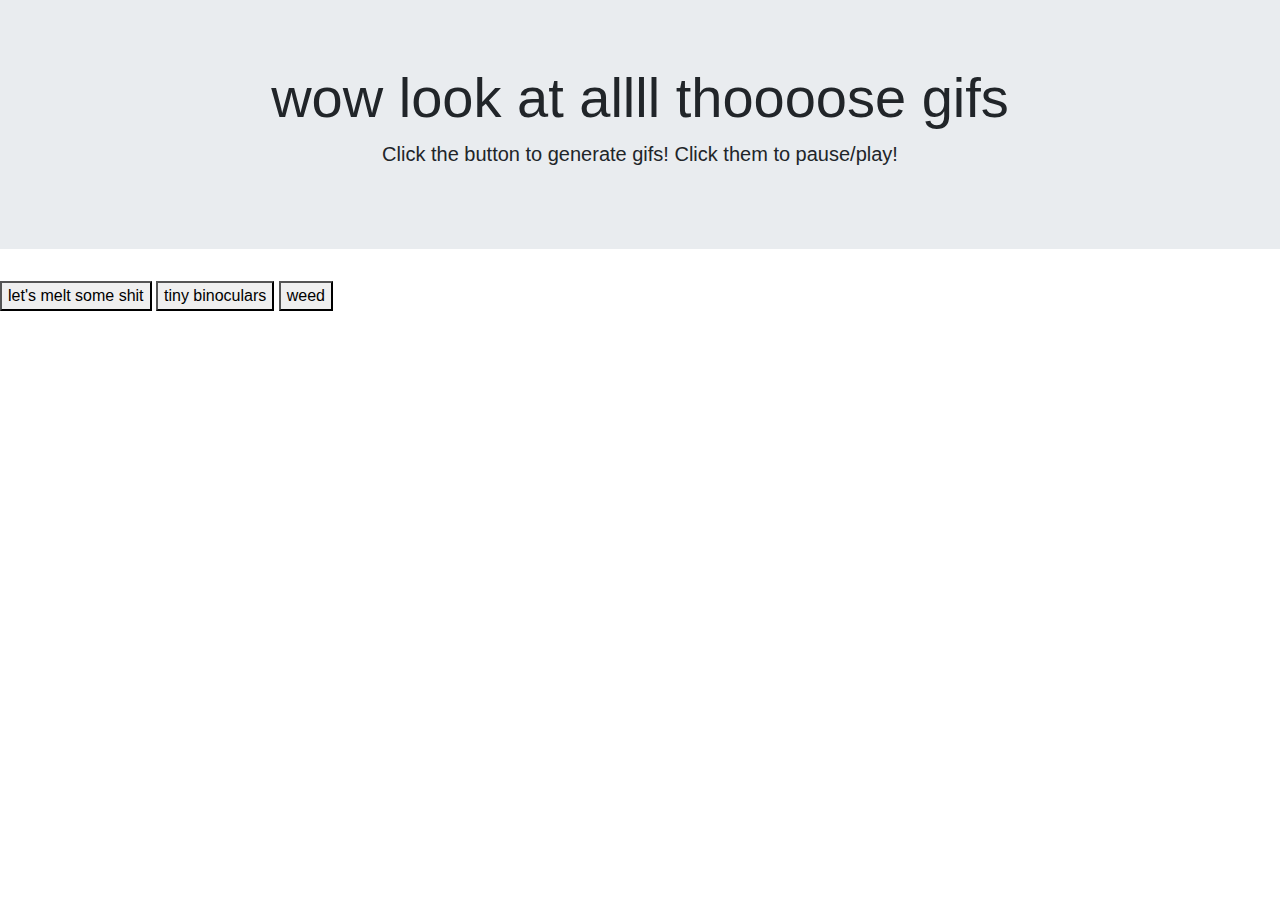
==== index.html @ c78606b8 "pause/play commit" ====
<!DOCTYPE html>
<html>
<head>
    <meta charset="utf-8">
    <meta http-equiv="X-UA-Compatible" content="IE=edge">
    <title>Page Title</title>
    <meta name="viewport" content="width=device-width, initial-scale=1">
    <link rel="stylesheet" href="https://stackpath.bootstrapcdn.com/bootstrap/4.3.1/css/bootstrap.min.css" integrity="sha384-ggOyR0iXCbMQv3Xipma34MD+dH/1fQ784/j6cY/iJTQUOhcWr7x9JvoRxT2MZw1T" crossorigin="anonymous">
    <link rel="stylesheet" type="text/css" media="screen" href="assets/css/style.css">
    <script src="https://code.jquery.com/jquery-3.3.1.slim.min.js" integrity="sha384-q8i/X+965DzO0rT7abK41JStQIAqVgRVzpbzo5smXKp4YfRvH+8abtTE1Pi6jizo" crossorigin="anonymous"></script>
    <script src="https://cdnjs.cloudflare.com/ajax/libs/popper.js/1.14.7/umd/popper.min.js" integrity="sha384-UO2eT0CpHqdSJQ6hJty5KVphtPhzWj9WO1clHTMGa3JDZwrnQq4sF86dIHNDz0W1" crossorigin="anonymous"></script>
    <script src="https://stackpath.bootstrapcdn.com/bootstrap/4.3.1/js/bootstrap.min.js" integrity="sha384-JjSmVgyd0p3pXB1rRibZUAYoIIy6OrQ6VrjIEaFf/nJGzIxFDsf4x0xIM+B07jRM" crossorigin="anonymous"></script>
    <script src="https://cdnjs.cloudflare.com/ajax/libs/jquery/3.2.1/jquery.min.js"></script>
    <script src="assets/javascript/logic.js"></script>

</head>
<body>

    <div class="jumbotron jumbotron-fluid">
        <div class="container text-center">
            <h1 class="display-4">wow look at allll thoooose gifs</h1>
            <p class="lead">Click the button to generate gifs!  Click them to pause/play!</p>
        </div>
    </div>

    <button data-topic="glassblowing">let's melt some shit</button>
    <button data-topic="opera">tiny binoculars</button>
    <button data-topic="cannabis">weed</button>

    <div id="gif-div">
    </div>







    <script src="https://code.jquery.com/jquery-3.3.1.slim.min.js" integrity="sha384-q8i/X+965DzO0rT7abK41JStQIAqVgRVzpbzo5smXKp4YfRvH+8abtTE1Pi6jizo" crossorigin="anonymous"></script>
    <script src="https://cdnjs.cloudflare.com/ajax/libs/popper.js/1.14.7/umd/popper.min.js" integrity="sha384-UO2eT0CpHqdSJQ6hJty5KVphtPhzWj9WO1clHTMGa3JDZwrnQq4sF86dIHNDz0W1" crossorigin="anonymous"></script>
    <script src="https://stackpath.bootstrapcdn.com/bootstrap/4.3.1/js/bootstrap.min.js" integrity="sha384-JjSmVgyd0p3pXB1rRibZUAYoIIy6OrQ6VrjIEaFf/nJGzIxFDsf4x0xIM+B07jRM" crossorigin="anonymous"></script>
    <script src="https://cdnjs.cloudflare.com/ajax/libs/jquery/3.2.1/jquery.min.js"></script>
    <script src="assets/javascript/logic.js"></script>
</body>
</html>
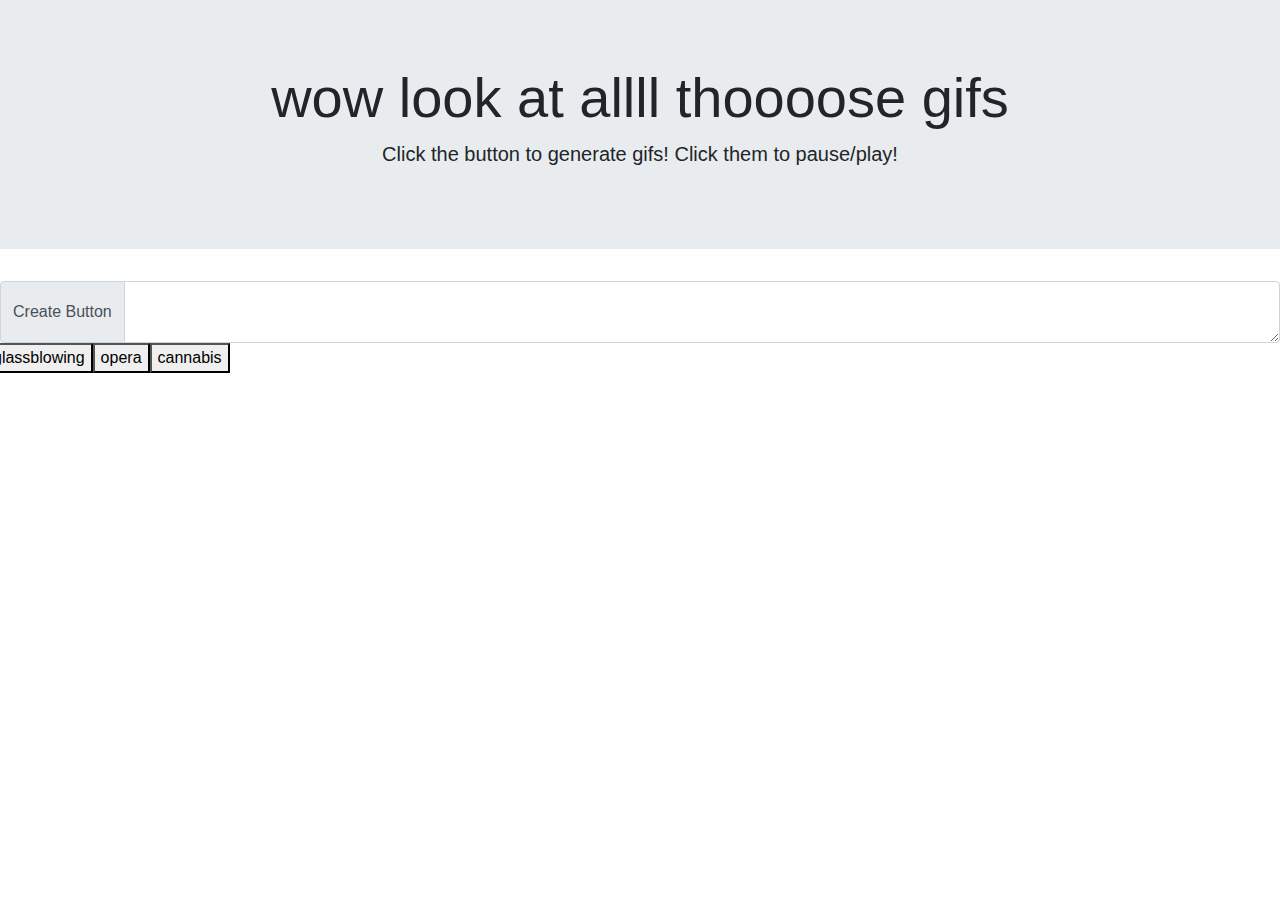
==== commit 2d7720f4: "beginning new button bar" ====
--- a/index.html
+++ b/index.html
@@ -7,11 +7,6 @@
     <meta name="viewport" content="width=device-width, initial-scale=1">
     <link rel="stylesheet" href="https://stackpath.bootstrapcdn.com/bootstrap/4.3.1/css/bootstrap.min.css" integrity="sha384-ggOyR0iXCbMQv3Xipma34MD+dH/1fQ784/j6cY/iJTQUOhcWr7x9JvoRxT2MZw1T" crossorigin="anonymous">
     <link rel="stylesheet" type="text/css" media="screen" href="assets/css/style.css">
-    <script src="https://code.jquery.com/jquery-3.3.1.slim.min.js" integrity="sha384-q8i/X+965DzO0rT7abK41JStQIAqVgRVzpbzo5smXKp4YfRvH+8abtTE1Pi6jizo" crossorigin="anonymous"></script>
-    <script src="https://cdnjs.cloudflare.com/ajax/libs/popper.js/1.14.7/umd/popper.min.js" integrity="sha384-UO2eT0CpHqdSJQ6hJty5KVphtPhzWj9WO1clHTMGa3JDZwrnQq4sF86dIHNDz0W1" crossorigin="anonymous"></script>
-    <script src="https://stackpath.bootstrapcdn.com/bootstrap/4.3.1/js/bootstrap.min.js" integrity="sha384-JjSmVgyd0p3pXB1rRibZUAYoIIy6OrQ6VrjIEaFf/nJGzIxFDsf4x0xIM+B07jRM" crossorigin="anonymous"></script>
-    <script src="https://cdnjs.cloudflare.com/ajax/libs/jquery/3.2.1/jquery.min.js"></script>
-    <script src="assets/javascript/logic.js"></script>
 
 </head>
 <body>
@@ -23,10 +18,19 @@
         </div>
     </div>
 
-    <button data-topic="glassblowing">let's melt some shit</button>
-    <button data-topic="opera">tiny binoculars</button>
-    <button data-topic="cannabis">weed</button>
+    <div class="input-group">
+        <div class="input-group-prepend">
+            <span id="create-new-button" class="input-group-text">Create Button</span>
+        </div>
+        <textarea id="#tag-input" class="form-control" aria-label="With textarea"></textarea>
+    </div>
 
+    <div id="button-div" class="row">
+         <button data-topic="glassblowing">glassblowing</button>
+        <button data-topic="opera">opera</button>
+        <button data-topic="cannabis">cannabis</button>
+    </div>
+   
     <div id="gif-div">
     </div>
 
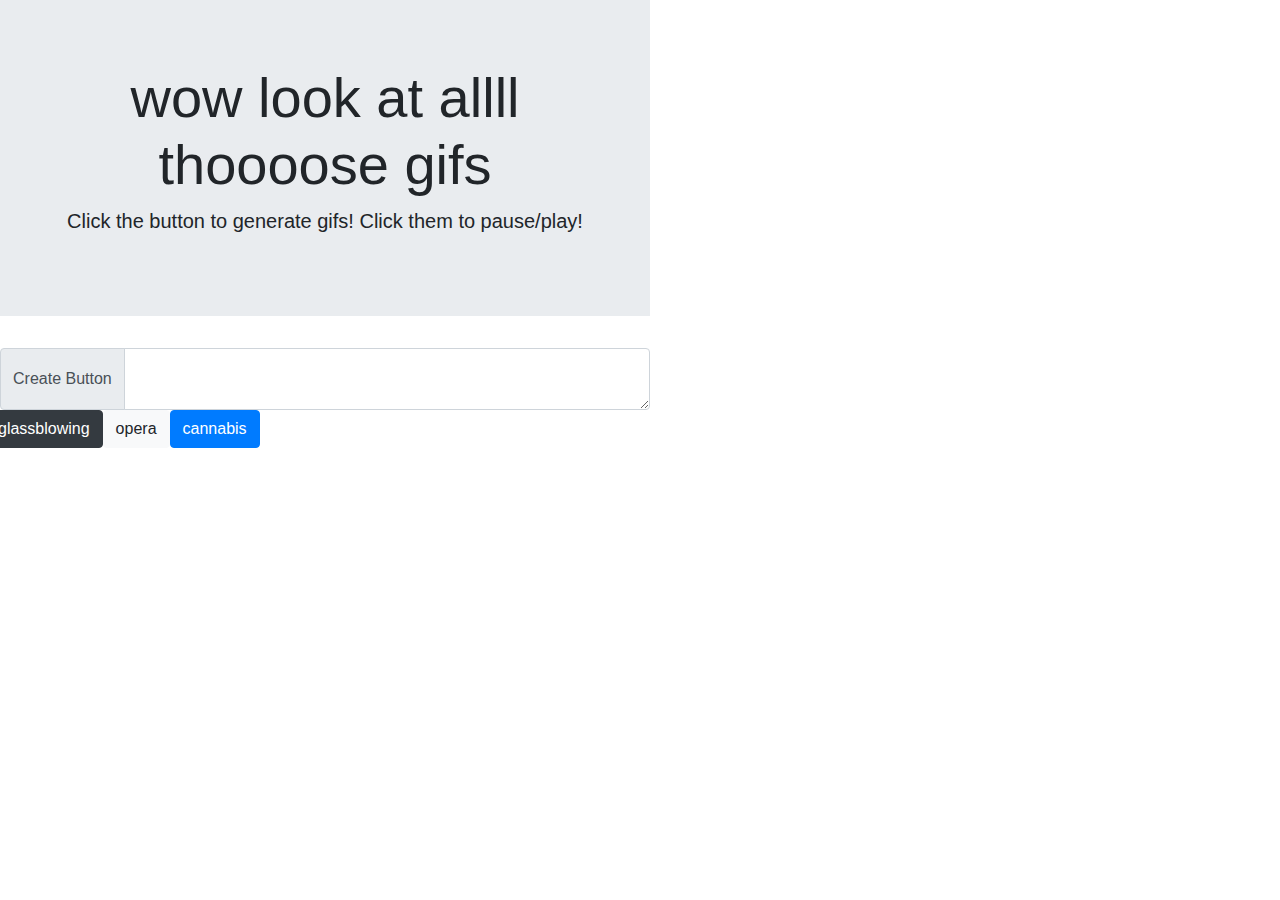
==== commit a8396dc6: "working js commit" ====
--- a/index.html
+++ b/index.html
@@ -22,13 +22,10 @@
         <div class="input-group-prepend">
             <span id="create-new-button" class="input-group-text">Create Button</span>
         </div>
-        <textarea id="#tag-input" class="form-control" aria-label="With textarea"></textarea>
+        <textarea id="tag-input" class="form-control" aria-label="With textarea"></textarea>
     </div>
 
     <div id="button-div" class="row">
-         <button data-topic="glassblowing">glassblowing</button>
-        <button data-topic="opera">opera</button>
-        <button data-topic="cannabis">cannabis</button>
     </div>
    
     <div id="gif-div">
--- a/assets/css/style.css
+++ b/assets/css/style.css
@@ -0,0 +1,5 @@
+body{
+
+    width: 650px;
+    
+}